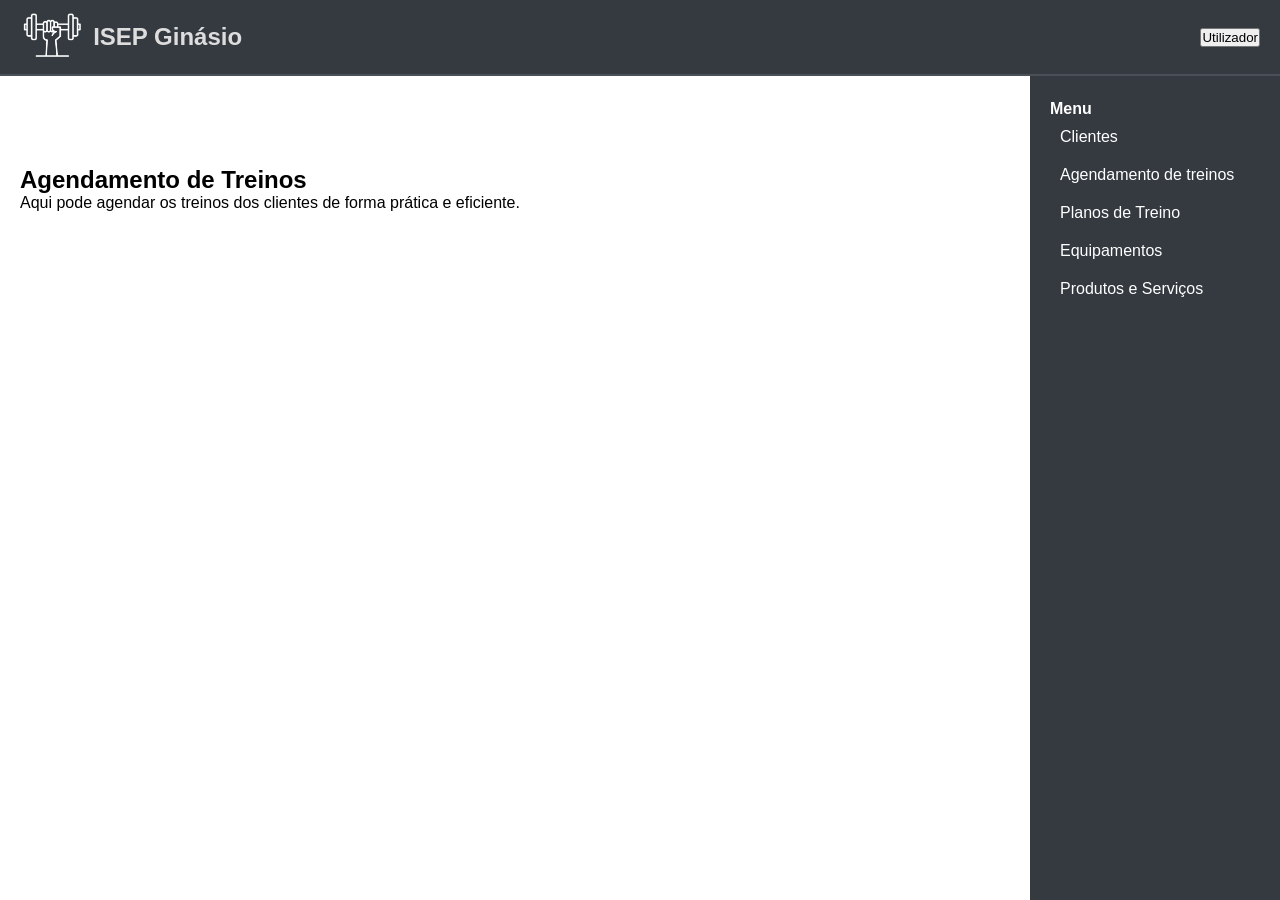
==== backend/views/agendamento/agendamento.html @ ecb1f4ad "Inicio da Ficha 05" ====
<!DOCTYPE html>
<html lang="pt">
<head>
    <meta charset="UTF-8">
    <meta name="viewport" content="width=device-width, initial-scale=1.0">
    <title>ISEP Ginásio</title>

<!-- favicon -->
<link rel="shortcut icon" href="../../assets/images/gym125.png" type="image/png">
<!-- folha de estilos CSS -->
<link rel="stylesheet" href="../../assets/css/admin.css"> 

</head>
<body>

<!-- Navbar -->
<header class="bng-navbar-menu">
    <div>
        <!-- Logo e Nome -->
        <a href="../../index.html">
            <img src="../../assets/images/gym125_white.png" alt="Logo do ISEP Ginásio" height="50">
        </a>
        <h3>ISEP Ginásio</h3>
    </div>
    <div>
        <button>Utilizador</button>
    </div>
</header>

<!-- Sidebar -->
<aside class="sidebar">
    <h4>Menu</h4>
    <nav>
        <a href="clientes.html">Clientes</a>
        <a href="agendamento.html">Agendamento de treinos</a>
        <a href="plano_treino.html">Planos de Treino</a>
        <a href="equipamentos.html">Equipamentos</a>
        <a href="produtos_servicos.html">Produtos e Serviços</a>
    </nav>
</aside>

<!-- Conteúdo Principal -->
<main class="content">
    <section>
        <h2>Agendamento de Treinos</h2>
        <p>Aqui pode agendar os treinos dos clientes de forma prática e eficiente.</p>
    </section>
</main> 

    
</body>
</html>
---- backend/assets/css/admin.css ----
/* Seletor universal - aplica-se a todos os elementos da página */
* {
 margin: 0; /* Remove margens externas padrão */
 padding: 0; /* Remove preenchimentos internos padrão */
 box-sizing: border-box; /* Inclui bordas e preenchimento no cálculo da largura/altura */
 font-family: Arial, Helvetica, sans-serif; /* Define a fonte principal usada no site */
}

.bng-navbar-menu {
 background-color: #343a40; /* Cor de fundo escura */
 display: flex; /* Organiza os elementos na horizontal */
 align-items: center; /* Alinha os elementos verticalmente ao centro */
 justify-content: space-between; /* Espaço entre o logótipo e o botão */
 padding: 10px 20px; /* Espaçamento interno */
 position: sticky; /* Fixa a barra no topo ao fazer scroll */
 top: 0; /* Alinha ao topo da janela */
 border-bottom: 2px solid #495057; /* Linha inferior */
 z-index: 1000; /* Fica acima da sidebar */
}
.bng-navbar-menu div {
 display: flex; /* Organização horizontal dos elementos internos */
 align-items: center; /* Alinhamento vertical ao centro */
}
.bng-navbar-menu img {
 height: 50px; /* Altura do logótipo */
 margin-right: 10px; /* Espaço entre o logótipo e o título */
}
.bng-navbar-menu h3 {
 font-size: 1.5em; /* Tamanho da letra do título */
 color: #dddddd; /* Cor do texto (cinza claro) */
} 

/* Estilos para o menu lateral fixo (sidebar) */
.sidebar {
 width: 250px; /* Largura da barra lateral */
 height: 100vh; /* Altura total da janela */
 background-color: #343a40; /* Fundo escuro */
 color: white; /* Texto branco */
 padding: 100px 20px 20px; /* Espaçamento interno */
 position: fixed; /* Fixa à esquerda do ecrã */
 right: 0;
 top: 0;
 bottom: 0;
}
/* Estilos para os links dentro da sidebar */
.sidebar a {
 display: flex; /* Organização horizontal interna */
 align-items: center; /* Alinhamento vertical ao centro */
 color: white; /* Cor do texto dos links */
 text-decoration: none; /* Remove o sublinhado */
 padding: 10px; /* Espaçamento interno */
 border-radius: 5px; /* Cantos arredondados */
 transition: background 0.3s; /* Animação ao passar o rato */
}
.sidebar a:hover {
 background-color: rgb(57, 86, 179);
}

/* Ajuste do conteúdo para não ficar sob a navbar */
.content {
 margin-right: 250px; /* Afasta o conteúdo da sidebar (largura da sidebar) */
 margin-top: 70px; /* Espaço para não ficar por baixo da navbar */
 flex-grow: 1; /* Permite que o conteúdo cresça conforme o espaço disponível */
 padding: 20px; /* Espaçamento interno para melhor leitura */
}
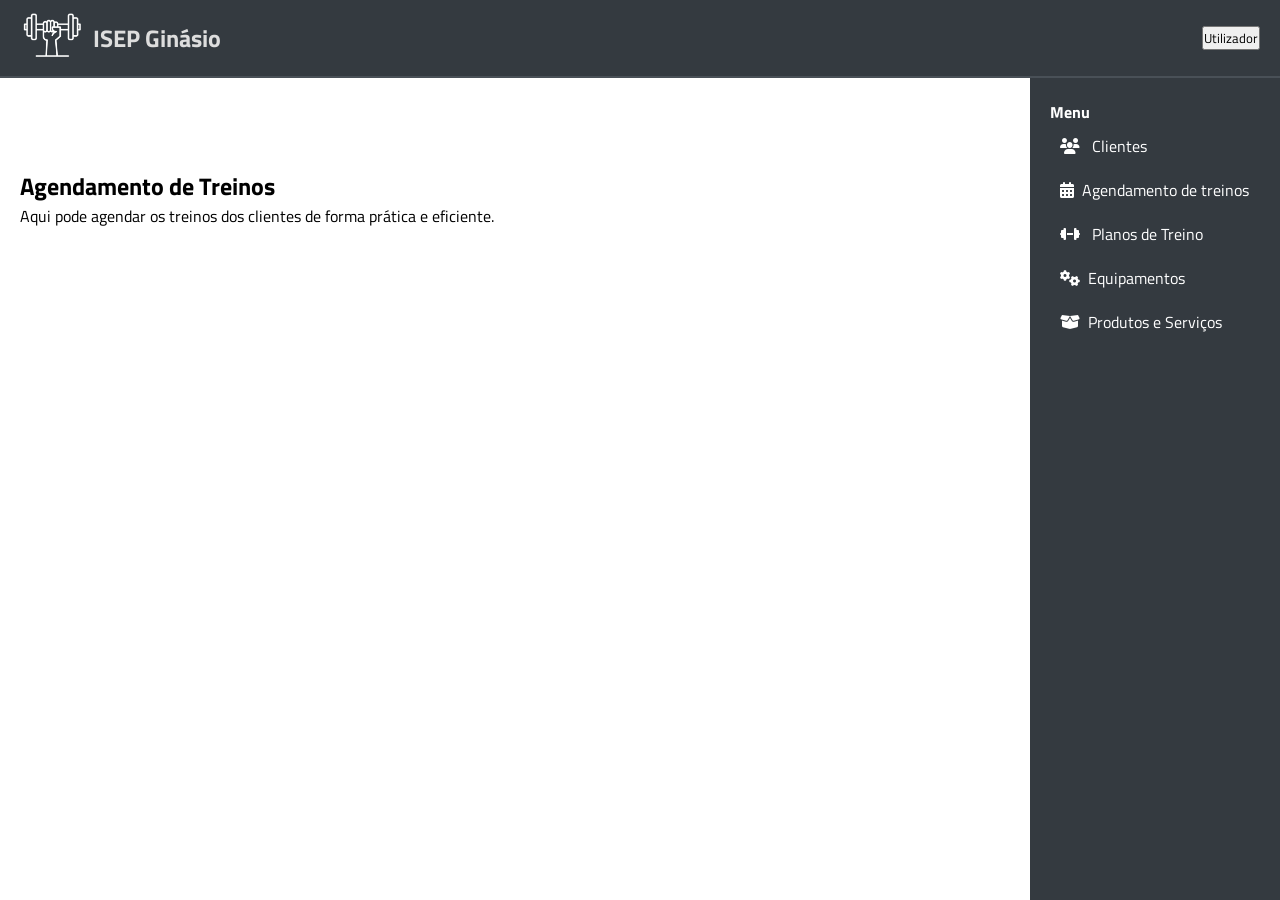
==== commit eebabe76: "Fontes e icons" ====
--- a/backend/views/agendamento/agendamento.html
+++ b/backend/views/agendamento/agendamento.html
@@ -9,6 +9,14 @@
 <link rel="shortcut icon" href="../../assets/images/gym125.png" type="image/png">
 <!-- folha de estilos CSS -->
 <link rel="stylesheet" href="../../assets/css/admin.css"> 
+
+<!-- Google Fonts -->
+<link rel="preconnect" href="https://fonts.googleapis.com">
+<link rel="preconnect" href="https://fonts.gstatic.com" crossorigin>
+<link href="https://fonts.googleapis.com/css2?family=Titillium+Web:ital,wght@0,300;0,700;1,400&display=swap"rel="stylesheet"> 
+
+<!-- Font Awesome -->
+<link rel="stylesheet" href="../../assets/fontawesome/all.min.css">
 
 </head>
 <body>
@@ -31,11 +39,11 @@
 <aside class="sidebar">
     <h4>Menu</h4>
     <nav>
-        <a href="clientes.html">Clientes</a>
-        <a href="agendamento.html">Agendamento de treinos</a>
-        <a href="plano_treino.html">Planos de Treino</a>
-        <a href="equipamentos.html">Equipamentos</a>
-        <a href="produtos_servicos.html">Produtos e Serviços</a>
+        <a href="../clientes/clientes.html"><i class="fas fa-users"></i> &ensp; Clientes</a>
+        <a href="agendamento.html"><i class="fas fa-calendar-alt"></i> &ensp;Agendamento de treinos</a>
+        <a href="../planos/plano_treino.html"><i class="fas fa-dumbbell"></i> &ensp; Planos de Treino</a>
+        <a href="../equipamentos/equipamentos.html"><i class="fas fa-cogs"></i> &ensp;Equipamentos</a>
+        <a href="../produtos-servicos/produtos_servicos.html"><i class="fas fa-box-open"></i>&ensp;Produtos e Serviços</a>
     </nav>
 </aside>
 
--- a/backend/assets/css/admin.css
+++ b/backend/assets/css/admin.css
@@ -3,7 +3,7 @@
  margin: 0; /* Remove margens externas padrão */
  padding: 0; /* Remove preenchimentos internos padrão */
  box-sizing: border-box; /* Inclui bordas e preenchimento no cálculo da largura/altura */
- font-family: Arial, Helvetica, sans-serif; /* Define a fonte principal usada no site */
+ font-family: 'Titillium Web', Arial, Helvetica, sans-serif; /* Define a fonte principal usada no site */
 }
 
 .bng-navbar-menu {
